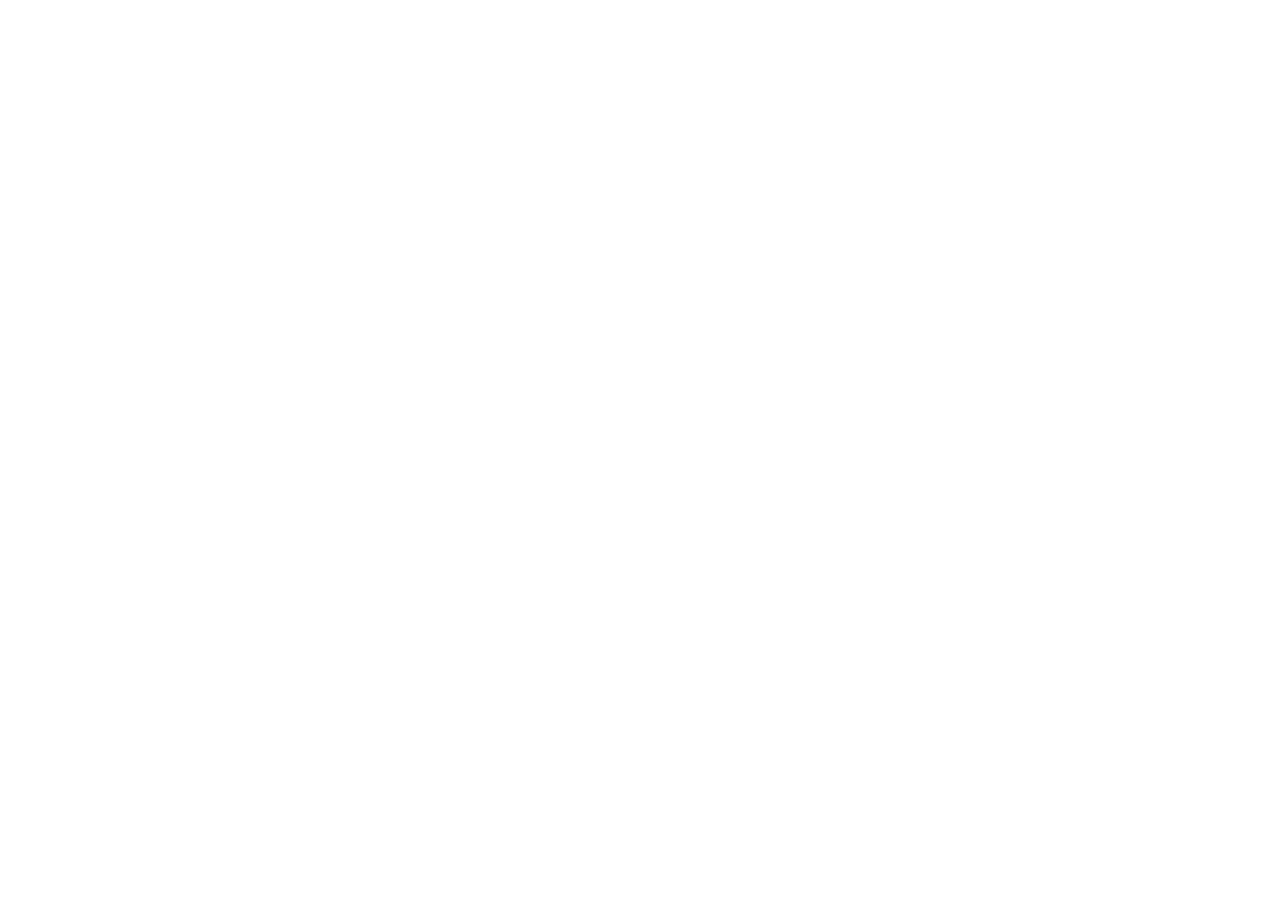
==== Class 4 Homework/index.html @ 149853e6 "Exercise 1 finished" ====
<!DOCTYPE html>
<html lang="en">
<head>
    <meta charset="UTF-8">
    <meta name="viewport" content="width=device-width, initial-scale=1.0">
    <title>Document</title>
</head>
<body>
    <script src="script.js"></script>
</body>
</html>
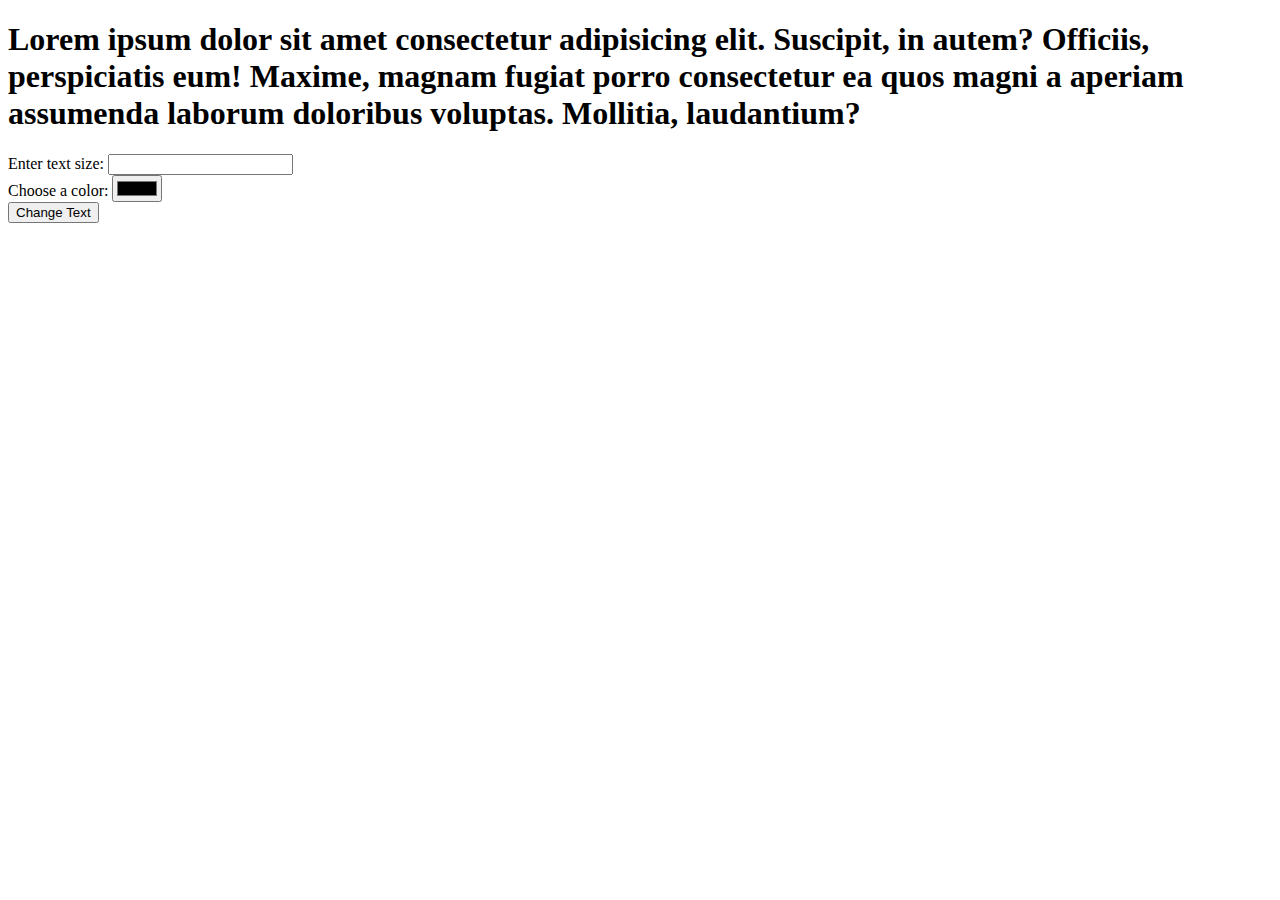
==== commit b18e72ef: "Exercise 2 finished" ====
--- a/Class 4 Homework/index.html
+++ b/Class 4 Homework/index.html
@@ -6,6 +6,15 @@
     <title>Document</title>
 </head>
 <body>
+    <h1 id="h1text">Lorem ipsum dolor sit amet consectetur adipisicing elit. Suscipit, in autem? Officiis, perspiciatis eum! Maxime, magnam fugiat porro consectetur ea quos magni a aperiam assumenda laborum doloribus voluptas. Mollitia, laudantium?</h1>
+
+    <label for="textSize">Enter text size:</label>
+    <input type="number" id="textSize">
+    <br>
+    <label for="color">Choose a color:</label>
+    <input type="color" id="color">
+    <br>
+    <button id="changeH1">Change Text</button>
     <script src="script.js"></script>
 </body>
 </html>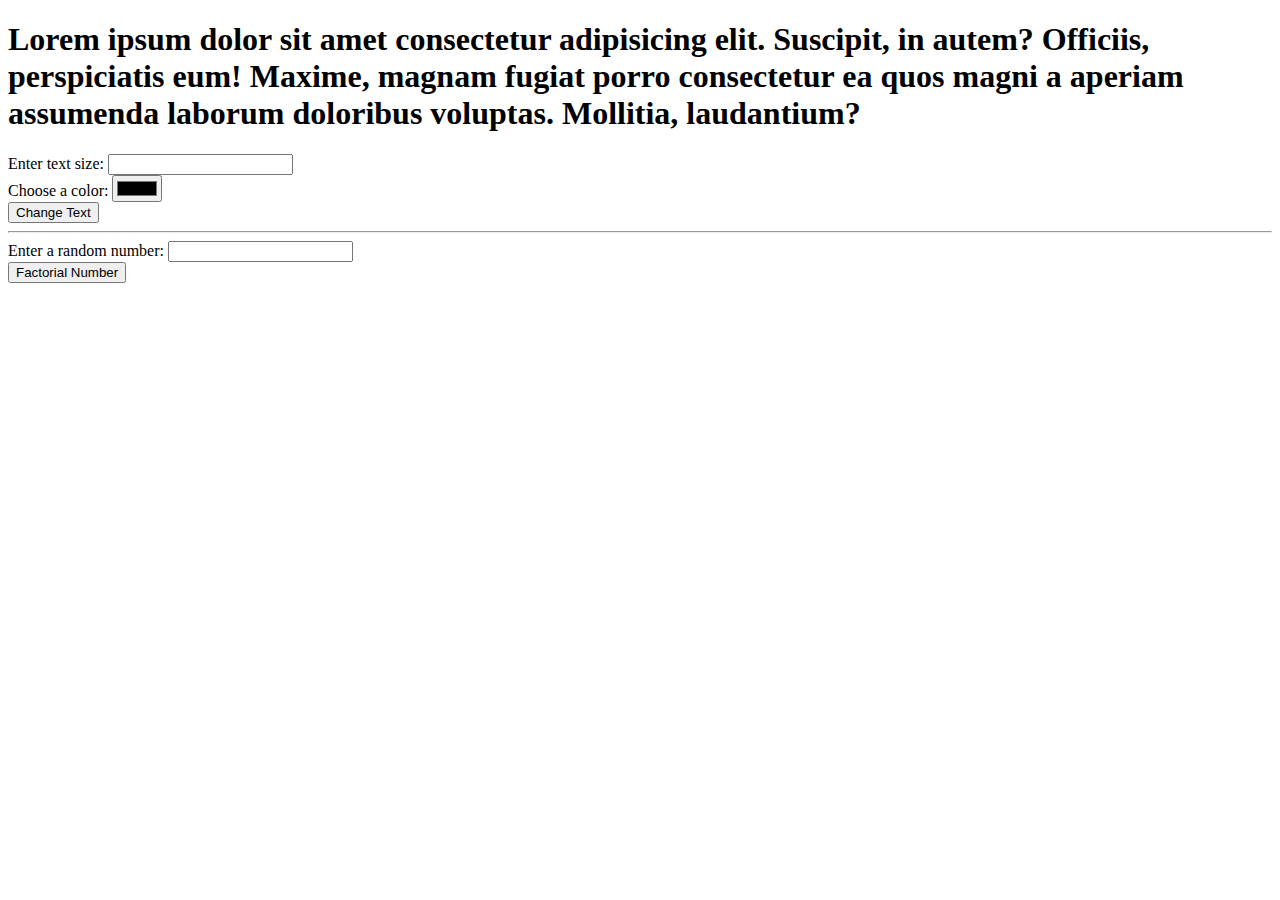
==== commit b7eadcf2: "Exercises 3 and 4 done" ====
--- a/Class 4 Homework/index.html
+++ b/Class 4 Homework/index.html
@@ -6,6 +6,7 @@
     <title>Document</title>
 </head>
 <body>
+    <!-- exercise 2 -->
     <h1 id="h1text">Lorem ipsum dolor sit amet consectetur adipisicing elit. Suscipit, in autem? Officiis, perspiciatis eum! Maxime, magnam fugiat porro consectetur ea quos magni a aperiam assumenda laborum doloribus voluptas. Mollitia, laudantium?</h1>
 
     <label for="textSize">Enter text size:</label>
@@ -15,6 +16,16 @@
     <input type="color" id="color">
     <br>
     <button id="changeH1">Change Text</button>
+
+    <hr>
+    <!-- exercise 4 -->
+    <label for="factoriel">Enter a random number:</label>
+    <input type="number" id="factorielNumber">
+    <br>
+    <button id="factoriel">Factorial Number</button>
+    <br>
+    <p id="result"></p>
+    
     <script src="script.js"></script>
 </body>
 </html>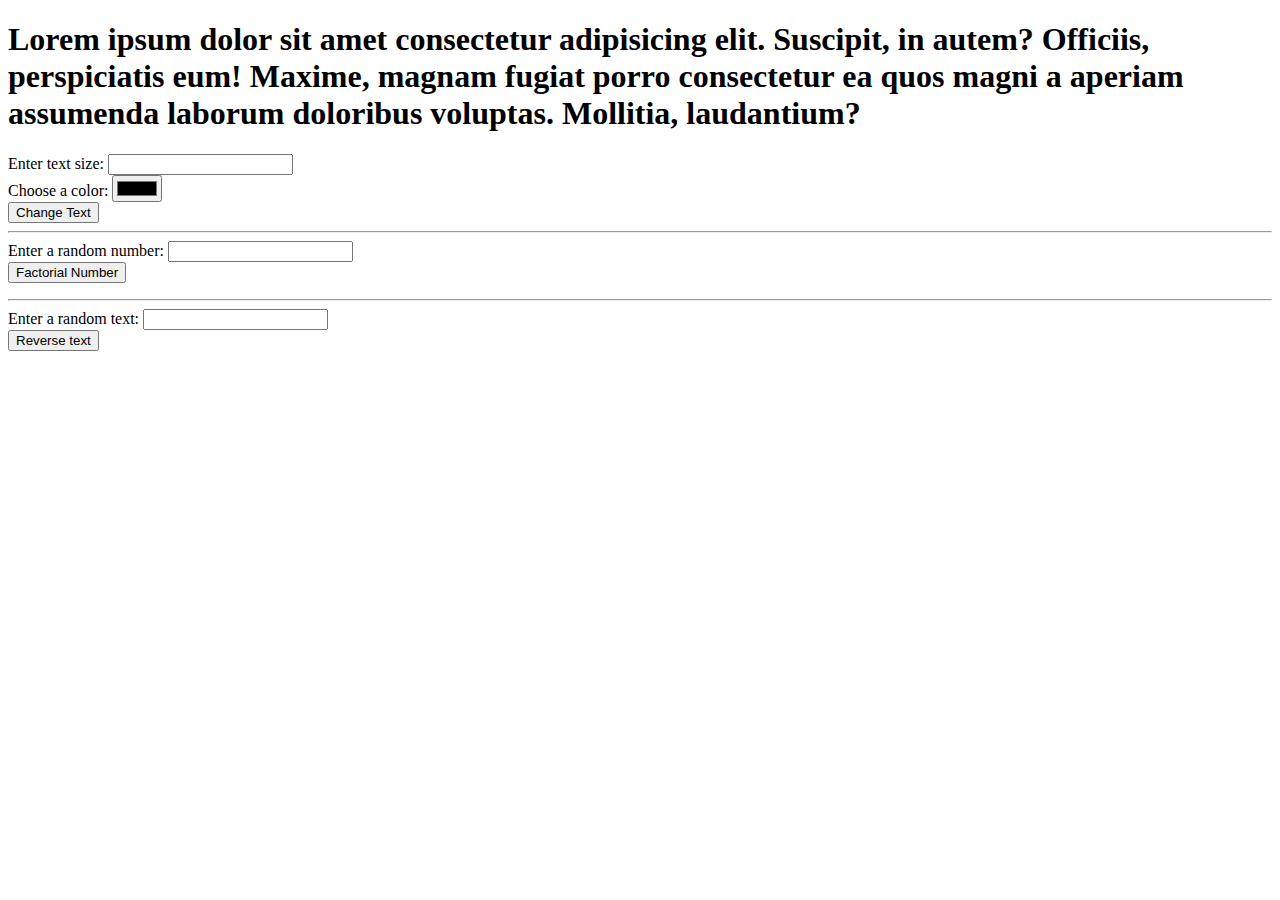
==== commit 78a2fc97: "Finished Homework" ====
--- a/Class 4 Homework/index.html
+++ b/Class 4 Homework/index.html
@@ -25,6 +25,16 @@
     <button id="factoriel">Factorial Number</button>
     <br>
     <p id="result"></p>
+    <hr>
+    
+    <!-- exercise 5-->
+    <label for="randomText">Enter a random text:</label>
+    <input type="text" id="randomText">
+    <br>
+    <button id="reverseText">Reverse text</button>
+    <br>
+    <p id="reversedResult"></p>
+
     
     <script src="script.js"></script>
 </body>
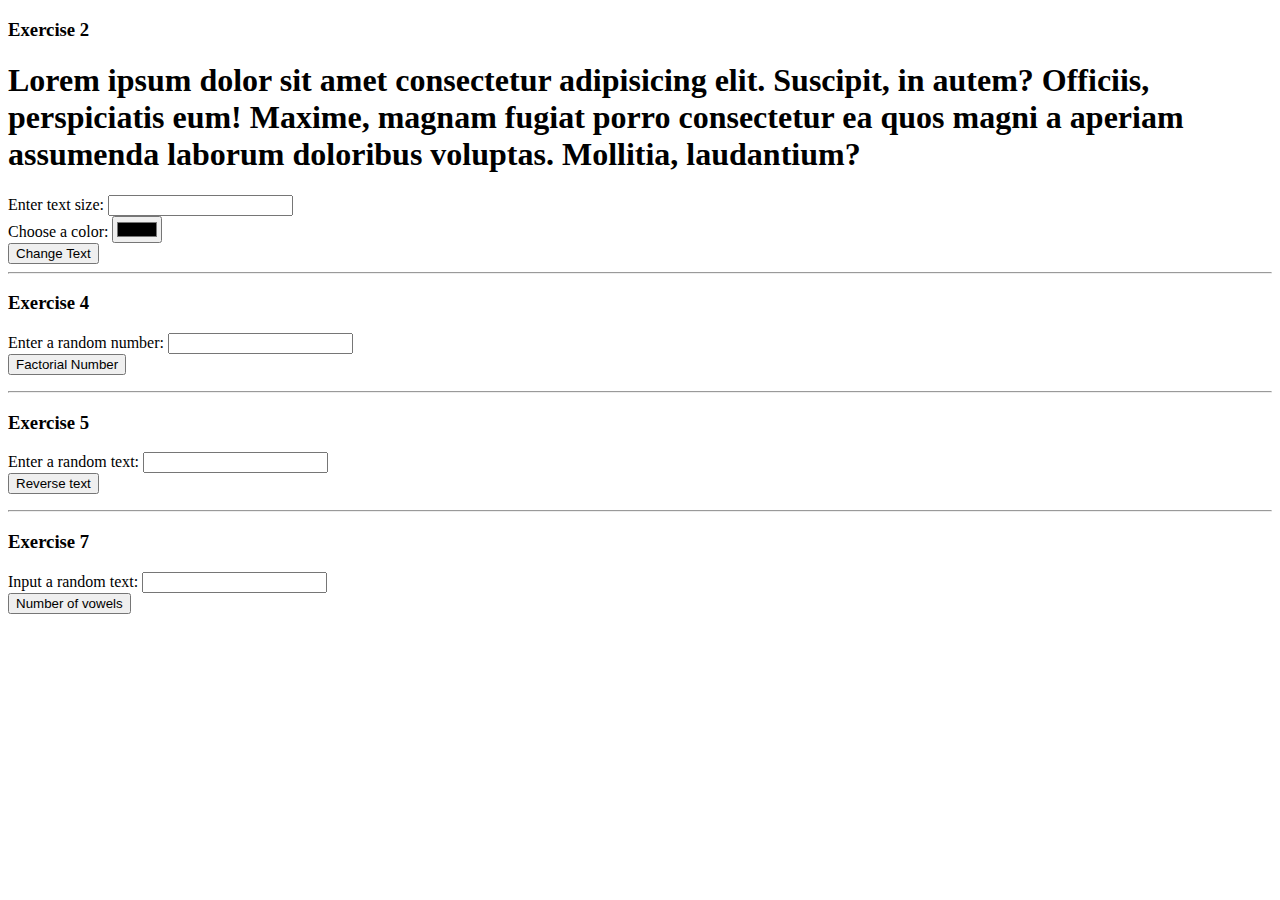
==== commit d8439203: "Finished and Corrected Homework" ====
--- a/Class 4 Homework/index.html
+++ b/Class 4 Homework/index.html
@@ -7,6 +7,7 @@
 </head>
 <body>
     <!-- exercise 2 -->
+    <h3>Exercise 2</h3>
     <h1 id="h1text">Lorem ipsum dolor sit amet consectetur adipisicing elit. Suscipit, in autem? Officiis, perspiciatis eum! Maxime, magnam fugiat porro consectetur ea quos magni a aperiam assumenda laborum doloribus voluptas. Mollitia, laudantium?</h1>
 
     <label for="textSize">Enter text size:</label>
@@ -19,6 +20,7 @@
 
     <hr>
     <!-- exercise 4 -->
+    <h3>Exercise 4</h3>
     <label for="factoriel">Enter a random number:</label>
     <input type="number" id="factorielNumber">
     <br>
@@ -26,16 +28,25 @@
     <br>
     <p id="result"></p>
     <hr>
-    
+
     <!-- exercise 5-->
+    <h3>Exercise 5</h3>
     <label for="randomText">Enter a random text:</label>
     <input type="text" id="randomText">
     <br>
     <button id="reverseText">Reverse text</button>
     <br>
     <p id="reversedResult"></p>
+    <hr>
 
-    
+    <!-- exercise 7 -->
+    <h3>Exercise 7</h3>
+    <label for="randomInput">Input a random text:</label>
+    <input type="text" id="randomInput">
+    <br>
+    <button id="numberOfVowels">Number of vowels</button>
+    <br>
+    <p id="vowelsResult"></p>
     <script src="script.js"></script>
 </body>
 </html>